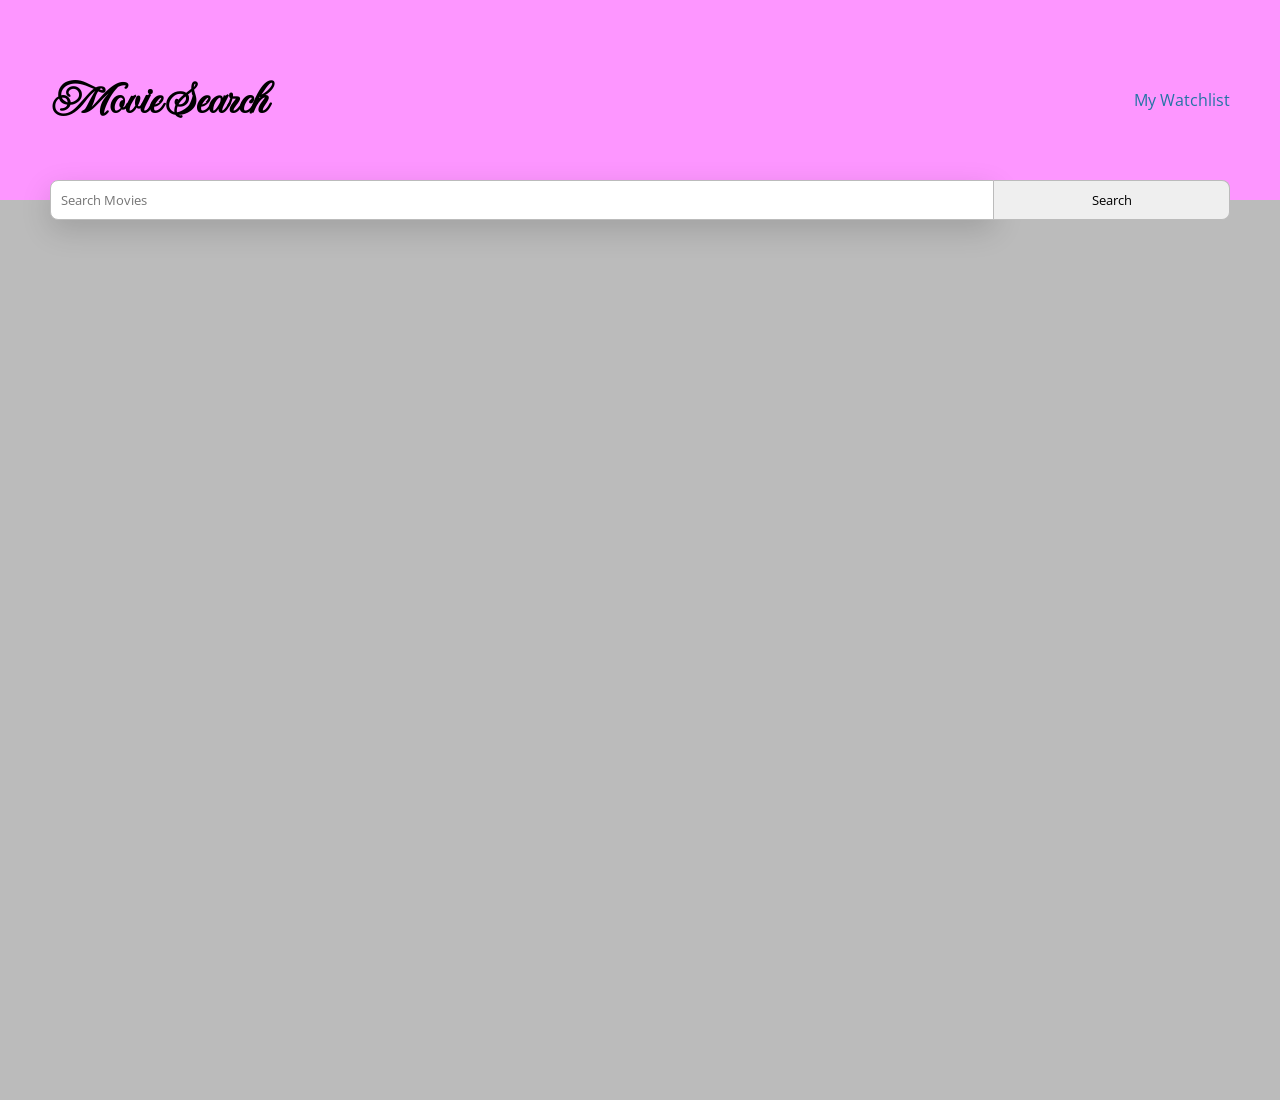
==== index.html @ 32a85809 "first commit" ====
<!DOCTYPE html>
<html lang="en">

    <head>
        <meta charset="utf-8">
        <meta name="viewport" content="width=device-width, initial-scale=1.0">
        <link rel="preconnect" href="https://fonts.googleapis.com">
        <link rel="preconnect" href="https://fonts.gstatic.com" crossorigin>
        <link href="https://fonts.googleapis.com/css2?family=Imperial+Script&family=Open+Sans:ital,wght@0,300..800;1,300..800&display=swap" rel="stylesheet">
        <link rel="stylesheet" href="/style.css">
        <script src="/script.js" defer></script>
        <title>Movie Watchlist</title>
    </head>

    <body>

        <header>
            <div id="title-bar">
                <div id="header-wrapper">
                    <h3>Movie Search</h3>
                    <a href="list.html"><p>My Watchlist</p></a>
                </div>
            </div>
        </header>

        <form>
            <input id="search-bar" type="search" placeholder="Search Movies">
            <button id="search-btn" type="submit">Search</button>
        </form>

        <div id="search-results"></div>

    </body>
</html>
---- style.css ----
/* ========================================
    Global
======================================== */

*{
    margin:0;
    padding:0;
    box-sizing: border-box;
    font-family: "Open Sans", sans-serif;
}

body{
    background-color: rgb(187, 187, 187);
}

/* ========================================
    Shared Components
======================================== */

#title-bar{
    position: relative;
    width:100%;
    height: 200px;
    background-color:rgb(253, 150, 255);
    display: flex;
    align-items: center;
}

#header-wrapper{
    display: flex;
    justify-content: space-between;
    align-items: center;
    padding: 50px;
    width: 100%;
}

h3{
    font-size: 3rem;
    font-family: "Imperial Script", serif;
}

a{
    text-decoration: none;
    color: #2274A5;
}


/* ========================================
    Page: index.html
======================================== */

form{
    position: absolute; /* float it above the dividing line */
    left: 50%;           /* center horizontally */
    top: 200px;          /* exactly at bottom of title bar */
    width:100%;
    transform: translateX(-50%) translateY(-50%);
    display: flex;
    padding: 0 50px;
}

#search-bar{
    width: 80%;
    height: 40px;
    border-radius: 8px 0 0 8px;
    border: rgb(187, 187, 187) solid 1px;
    padding: 10px;
    box-shadow: 0 10px 30px rgba(0,0,0,0.15);
}

#search-btn{
    border: none;
    border-radius: 0 8px 8px 0;
    width: 20%;
    border: rgb(187, 187, 187) solid 1px;
    border-left: none;
}

#search-results{
    display: grid;
    gap: 40px;
    padding-top: 40px;
    background-color: rgb(187, 187, 187);
    min-height: 100vh;
}

.movie-wrapper{
    background-color: rgb(159, 159, 159);
    display: flex;
    gap: 20px;
    padding: 20px;
    width: 100%;
}

.des-wrapper{
    display: flex;
    flex-direction: column;
    gap: 10px;
    width: 100%;
}

.title-rating{
    display: flex;
    justify-content: space-between;
}

.time-genre-add{
    padding-top: 20px;
    width: 400px;
    display: flex;
    justify-content: space-between;
    font-size: .8rem;
}

.add-movie,
.remove-movie{
    background-color: rgb(253, 150, 255);
    color: black;
    border-radius: 10px;
    padding: 0 10px;
    font-size: .8rem;
    font-weight: 600;
    display: flex;
    align-items: center;
}

.add-movie span,
.remove-movie span{
    pointer-events: none;
    user-select: none;
}

.poster{
    width: 200px;
    height: 300px;
    object-fit: cover;
    border-radius: 20px;
}


/* ========================================
    Page: list.html
======================================== */

#added-movies{

}
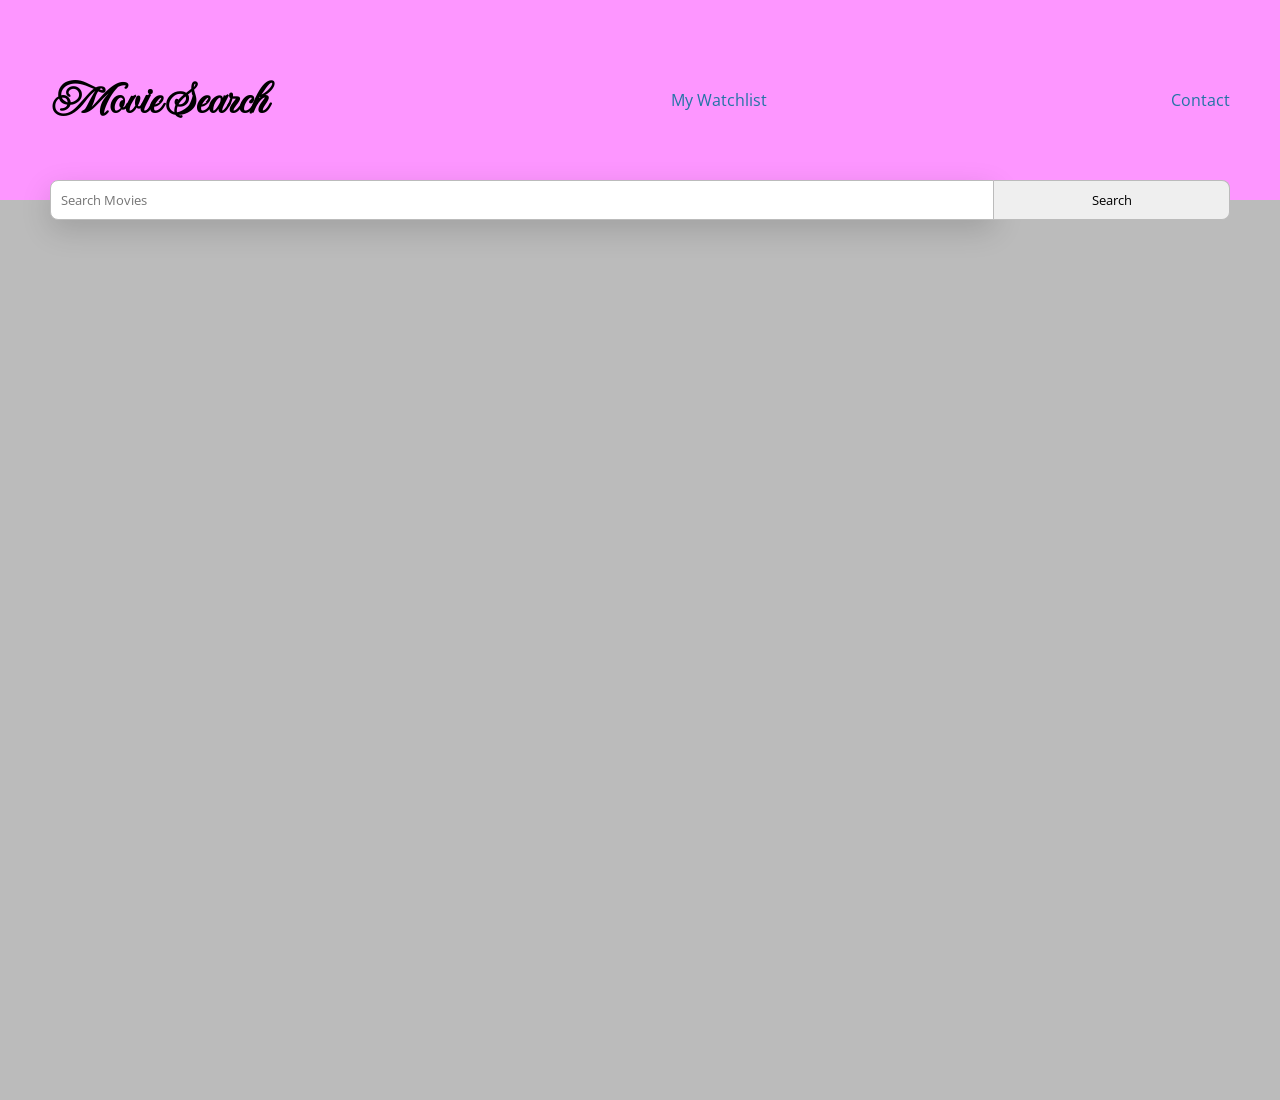
==== commit e8e7f5df: "contact form" ====
--- a/index.html
+++ b/index.html
@@ -19,11 +19,12 @@
                 <div id="header-wrapper">
                     <h3>Movie Search</h3>
                     <a href="list.html"><p>My Watchlist</p></a>
+                    <a href="contact.html"><p>Contact</p></a>
                 </div>
             </div>
         </header>
 
-        <form>
+        <form id="search-form">
             <input id="search-bar" type="search" placeholder="Search Movies">
             <button id="search-btn" type="submit">Search</button>
         </form>
@@ -31,4 +32,5 @@
         <div id="search-results"></div>
 
     </body>
-</html>+</html>
+
--- a/style.css
+++ b/style.css
@@ -49,7 +49,7 @@
     Page: index.html
 ======================================== */
 
-form{
+#search-form{
     position: absolute; /* float it above the dividing line */
     left: 50%;           /* center horizontally */
     top: 200px;          /* exactly at bottom of title bar */
@@ -144,4 +144,85 @@
 
 #added-movies{
 
+}
+
+/* ========================================
+    Page: contact.html
+======================================== */
+
+#contact-wrapper {
+    max-width: 680px;
+    margin: 40px auto;
+    background-color: rgb(159, 159, 159);
+    border-radius: 4px;
+    padding: 32px;
+    display: flex;
+    flex-direction: column;
+    gap: 18px;
+}
+
+#contact-wrapper h2 {
+    font-size: 1.2rem;
+    font-weight: 600;
+}
+
+#contact-form{
+    display: flex;
+    flex-direction: column;
+    gap: 20px;
+}
+
+.form-field {
+    display: flex;
+    flex-direction: column;
+    gap: 6px;
+    
+}
+
+.form-field label {
+    font-size: .85rem;
+    font-weight: 600;
+}
+
+.form-field input,
+.form-field textarea {
+    width: 100%;
+    padding: 10px 12px;
+    border-radius: 8px;
+    border: rgb(187, 187, 187) solid 1px;
+    font-family: "Open Sans", sans-serif;
+    font-size: .95rem;
+    background-color: rgb(220, 220, 220);
+    box-sizing: border-box;
+}
+
+.form-field textarea {
+    height: 120px;
+    resize: vertical;
+}
+
+#contact-form button{
+    background-color: rgb(253, 150, 255);
+    border: none;
+    border-radius: 10px;
+    padding: 10px 28px;
+    font-family: "Open Sans", sans-serif;
+    font-size: .9rem;
+    font-weight: 600;
+    cursor: pointer;
+    align-self: flex-start;
+}
+
+#contact-form button:hover {
+    background-color: rgb(240, 120, 245);
+}
+
+.contact-success {
+    display: none;
+    background-color: rgb(200, 245, 210);
+    border-radius: 8px;
+    padding: 12px 16px;
+    color: #1a5e2a;
+    font-size: .9rem;
+    font-weight: 600;
 }
